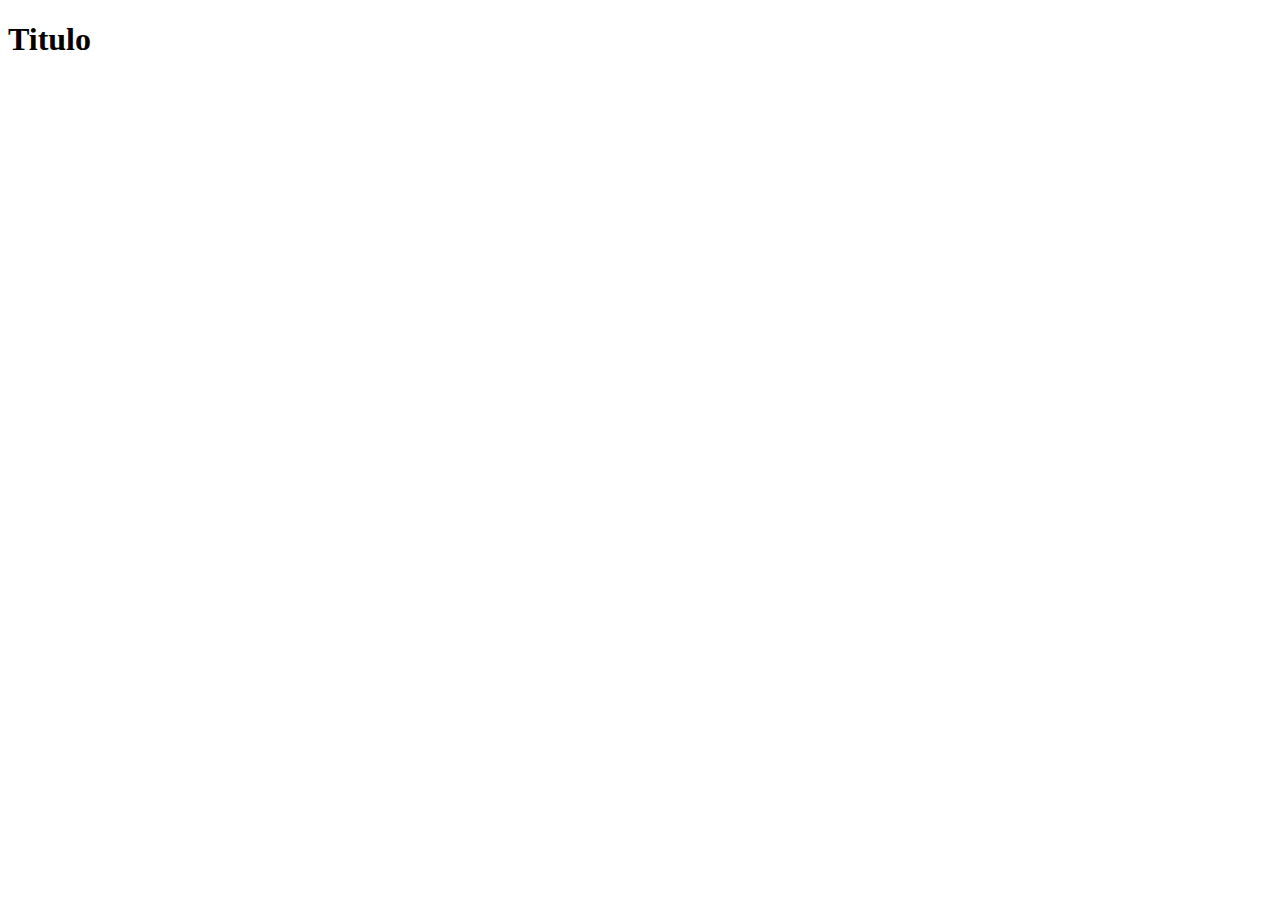
==== U02P01/index.html @ d1ba3297 "Primer update" ====
<!DOCTYPE html>
<html lang="es">
<head>
    <meta charset="UTF-8">
    <meta name="viewport" content="width=device-width, initial-scale=1.0">
    <title>practica 1</title>
</head>
<body>
    <h1>Titulo</h1>
    
</body>
</html>
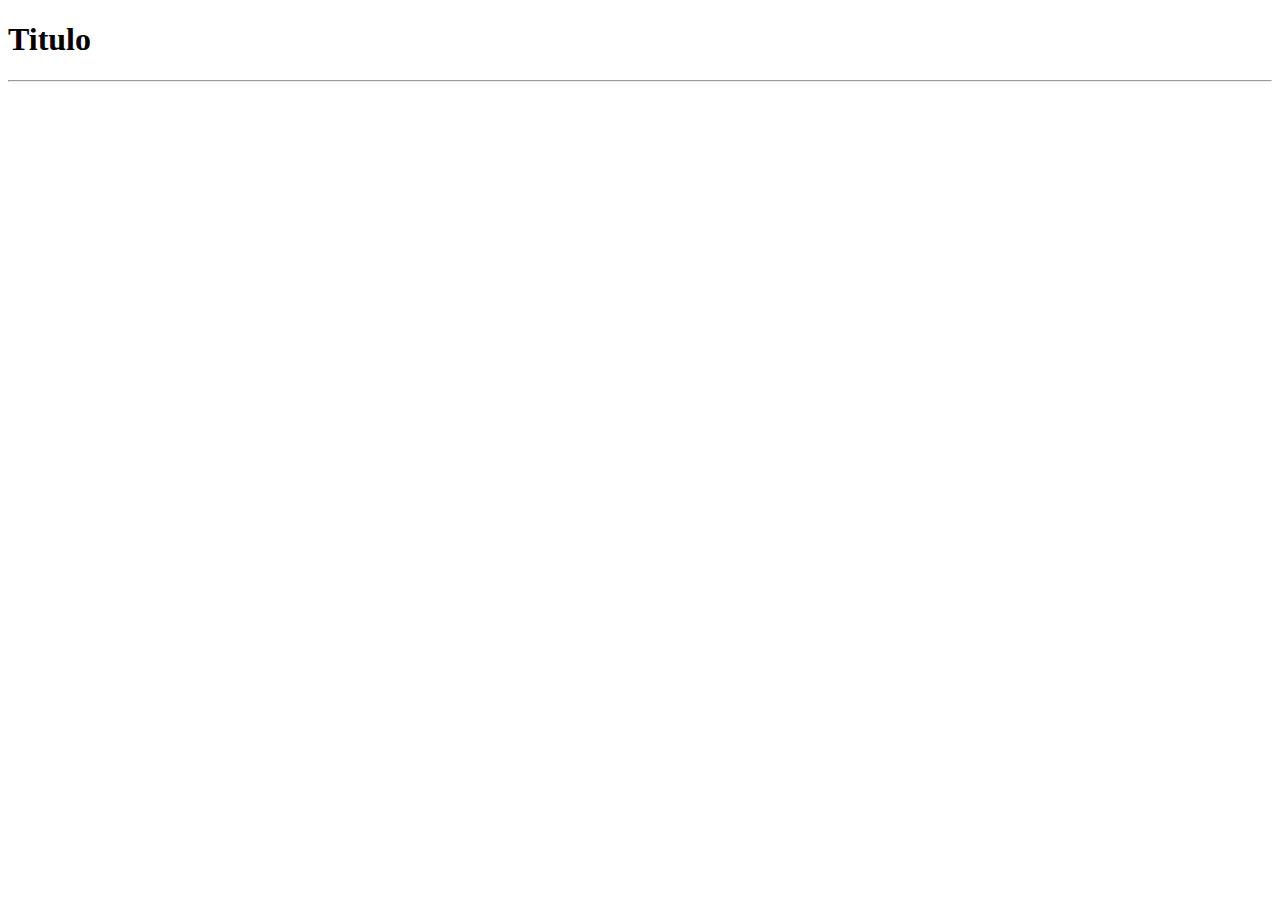
==== commit 7c6a62a3: "segundo update prueba" ====
--- a/U02P01/index.html
+++ b/U02P01/index.html
@@ -7,6 +7,7 @@
 </head>
 <body>
     <h1>Titulo</h1>
+    <hr>
     
 </body>
 </html>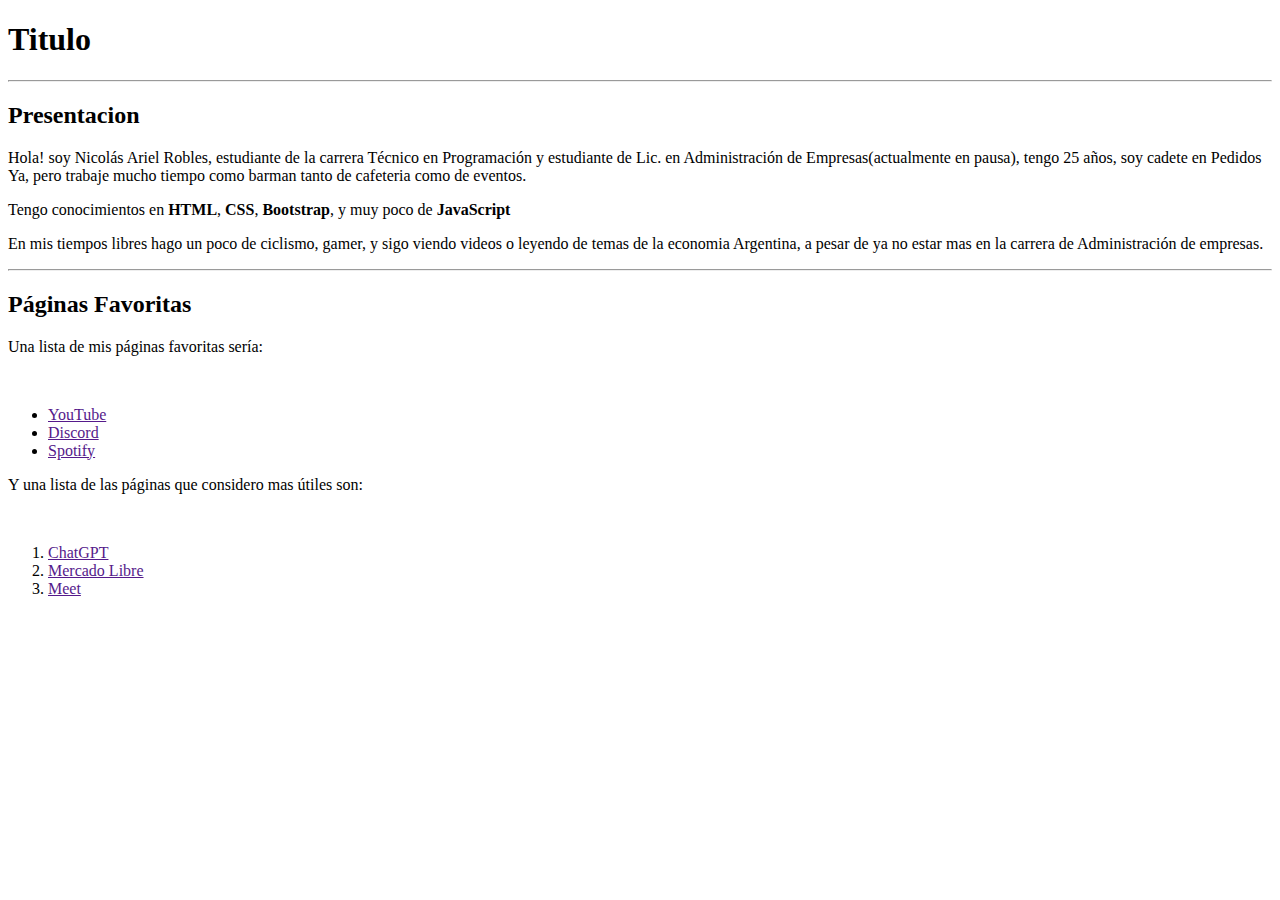
==== commit afa241ea: "tercer update" ====
--- a/U02P01/index.html
+++ b/U02P01/index.html
@@ -1,13 +1,59 @@
 <!DOCTYPE html>
 <html lang="es">
+
 <head>
     <meta charset="UTF-8">
     <meta name="viewport" content="width=device-width, initial-scale=1.0">
     <title>practica 1</title>
 </head>
+
 <body>
-    <h1>Titulo</h1>
+    <div>
+        <h1>Titulo</h1>
+    </div>
+
     <hr>
-    
+
+    <div>
+        <h2>Presentacion</h2>
+
+        <p>Hola! soy Nicolás Ariel Robles, estudiante de la carrera Técnico en Programación y estudiante de Lic. en
+            Administración de Empresas(actualmente en pausa),
+            tengo 25 años, soy cadete en Pedidos Ya, pero trabaje mucho tiempo como barman tanto de cafeteria como de
+            eventos.
+        </p>
+        <p>
+            Tengo conocimientos en <b>HTML</b>, <b>CSS</b>, <b>Bootstrap</b>, y muy poco de <b>JavaScript</b>
+        </p>
+        <p>
+            En mis tiempos libres hago un poco de ciclismo, gamer, y sigo viendo videos o leyendo de temas de la
+            economia
+            Argentina, a pesar de ya no estar mas en la carrera de Administración de empresas.
+        </p>
+    </div>
+    <hr>
+
+    <div>
+        <h2>Páginas Favoritas</h2>
+        <p>Una lista de mis páginas favoritas sería:</p><br>
+        <ul>
+            <li><a href="">YouTube</a></li>
+            <li><a href="">Discord</a></li>
+            <li><a href="">Spotify</a></li>
+        </ul>
+
+        <p>Y una lista de las páginas que considero mas útiles son:</p><br>
+        <ol>
+            <li><a href="">ChatGPT</a></li>
+            <li><a href="">Mercado Libre</a></li>
+            <li><a href="">Meet</a></li>
+        </ol>
+
+
+    </div>
+
+
+
 </body>
+
 </html>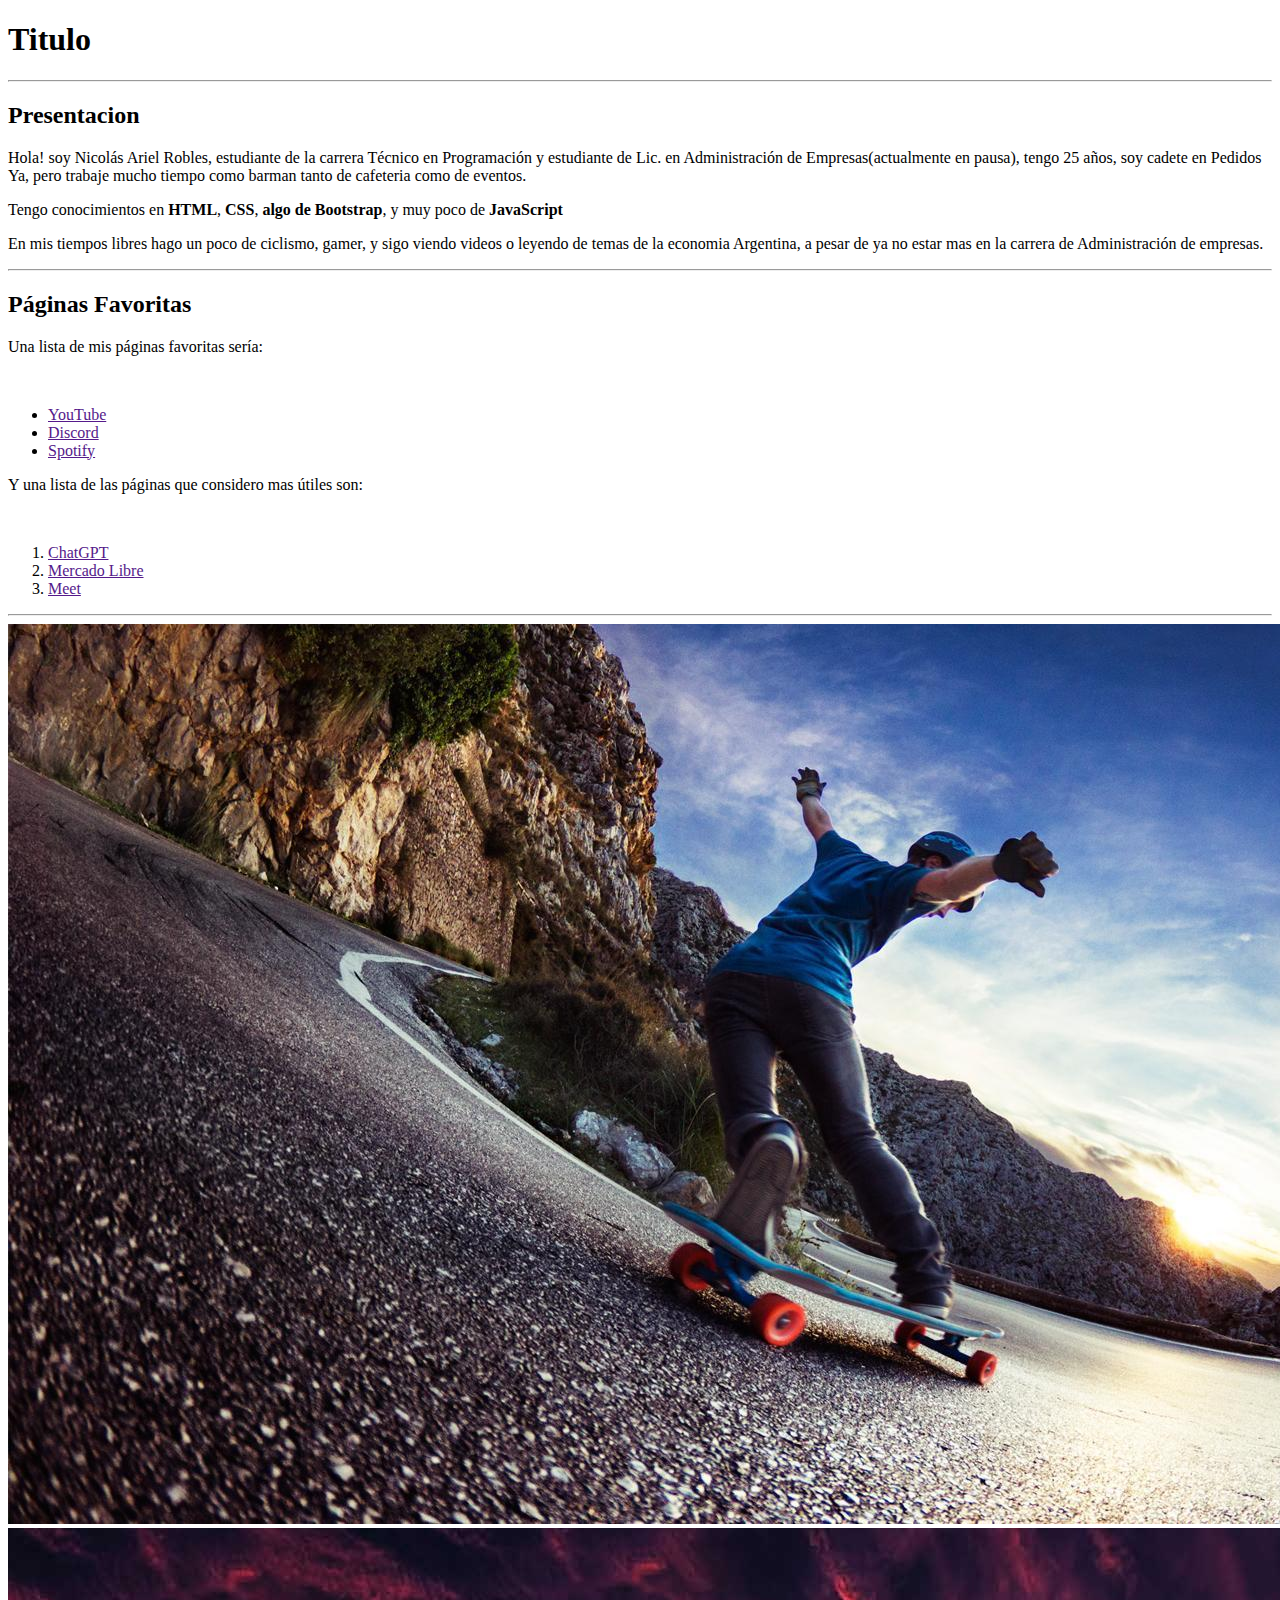
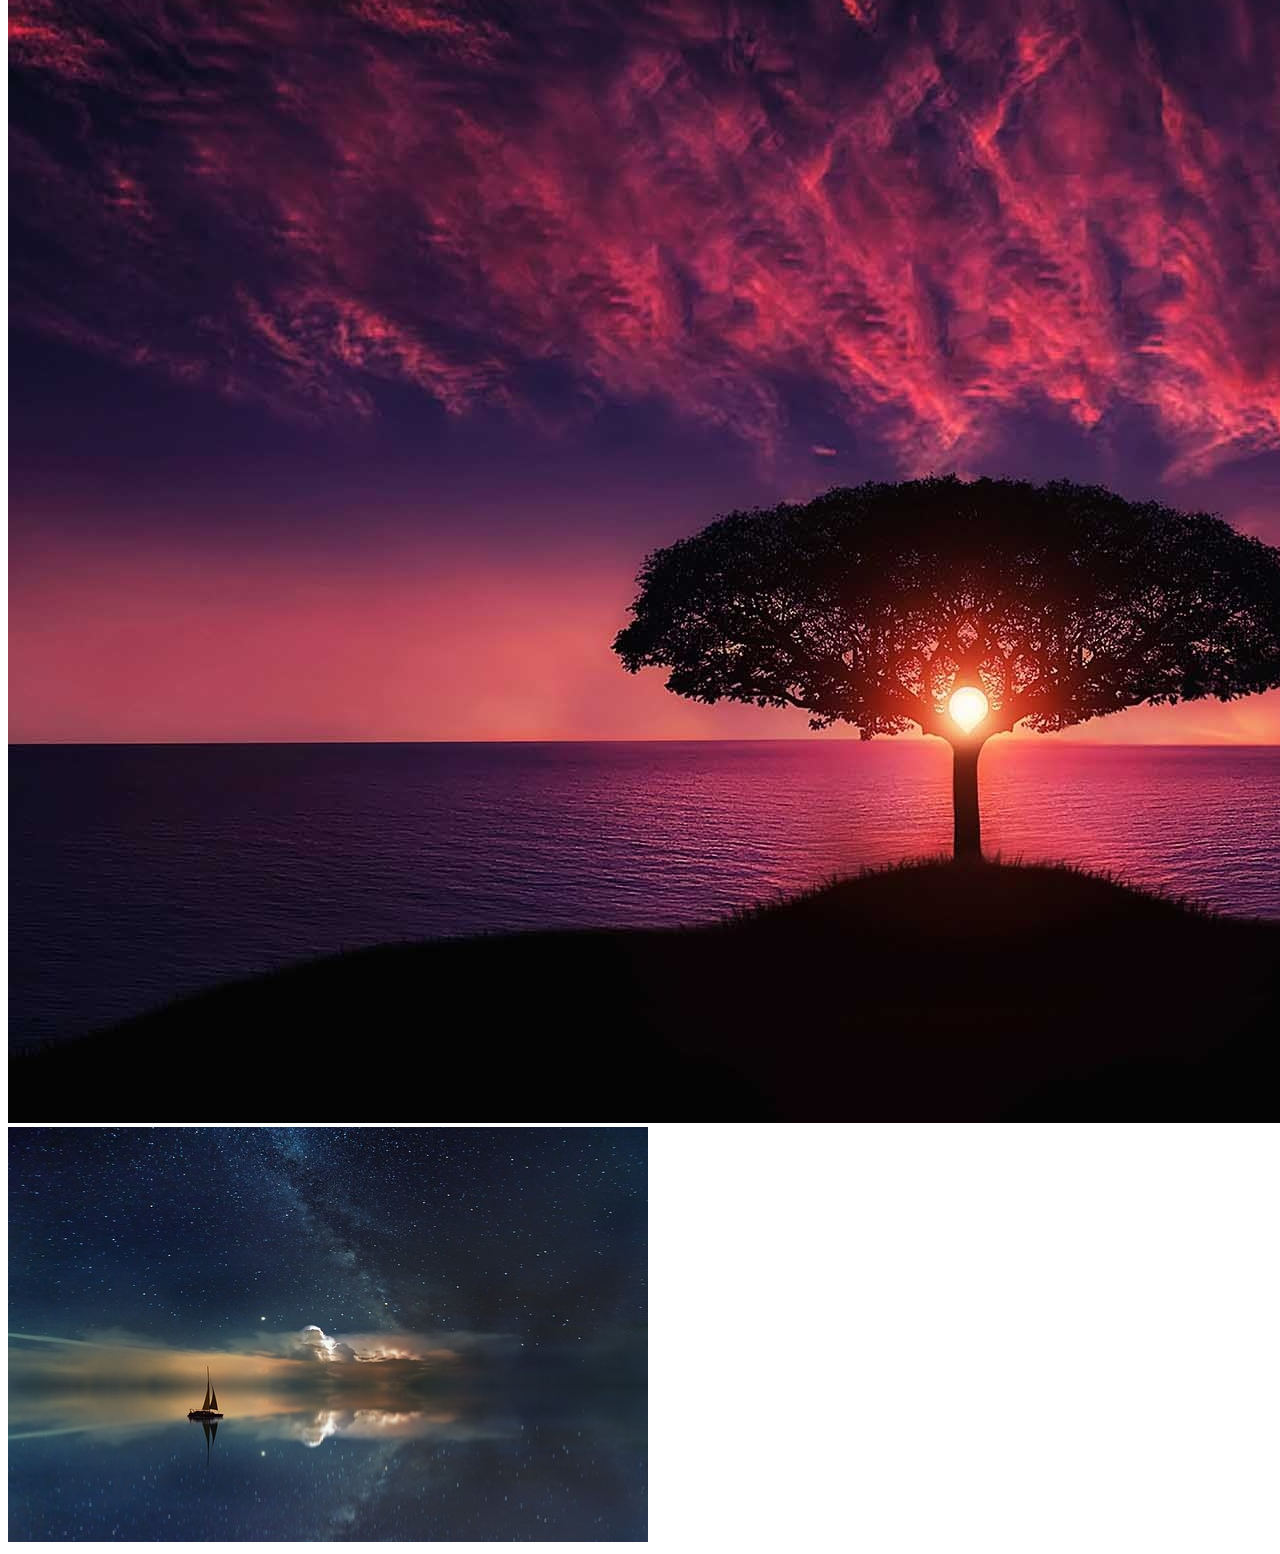
==== commit 69045727: "subo img y algunos cambios" ====
--- a/U02P01/index.html
+++ b/U02P01/index.html
@@ -23,7 +23,7 @@
             eventos.
         </p>
         <p>
-            Tengo conocimientos en <b>HTML</b>, <b>CSS</b>, <b>Bootstrap</b>, y muy poco de <b>JavaScript</b>
+            Tengo conocimientos en <b>HTML</b>, <b>CSS</b>, <b>algo de Bootstrap</b>, y muy poco de <b>JavaScript</b>
         </p>
         <p>
             En mis tiempos libres hago un poco de ciclismo, gamer, y sigo viendo videos o leyendo de temas de la
@@ -51,6 +51,13 @@
 
 
     </div>
+    <hr>
+
+    <div>
+        <img src="img/2099486.jpg" alt="">
+        <img src="img/pexels-pixabay-36717.jpg" alt="">
+        <img src="img/ocean-3605547_640.jpg" alt="">
+    </div>
 
 
 
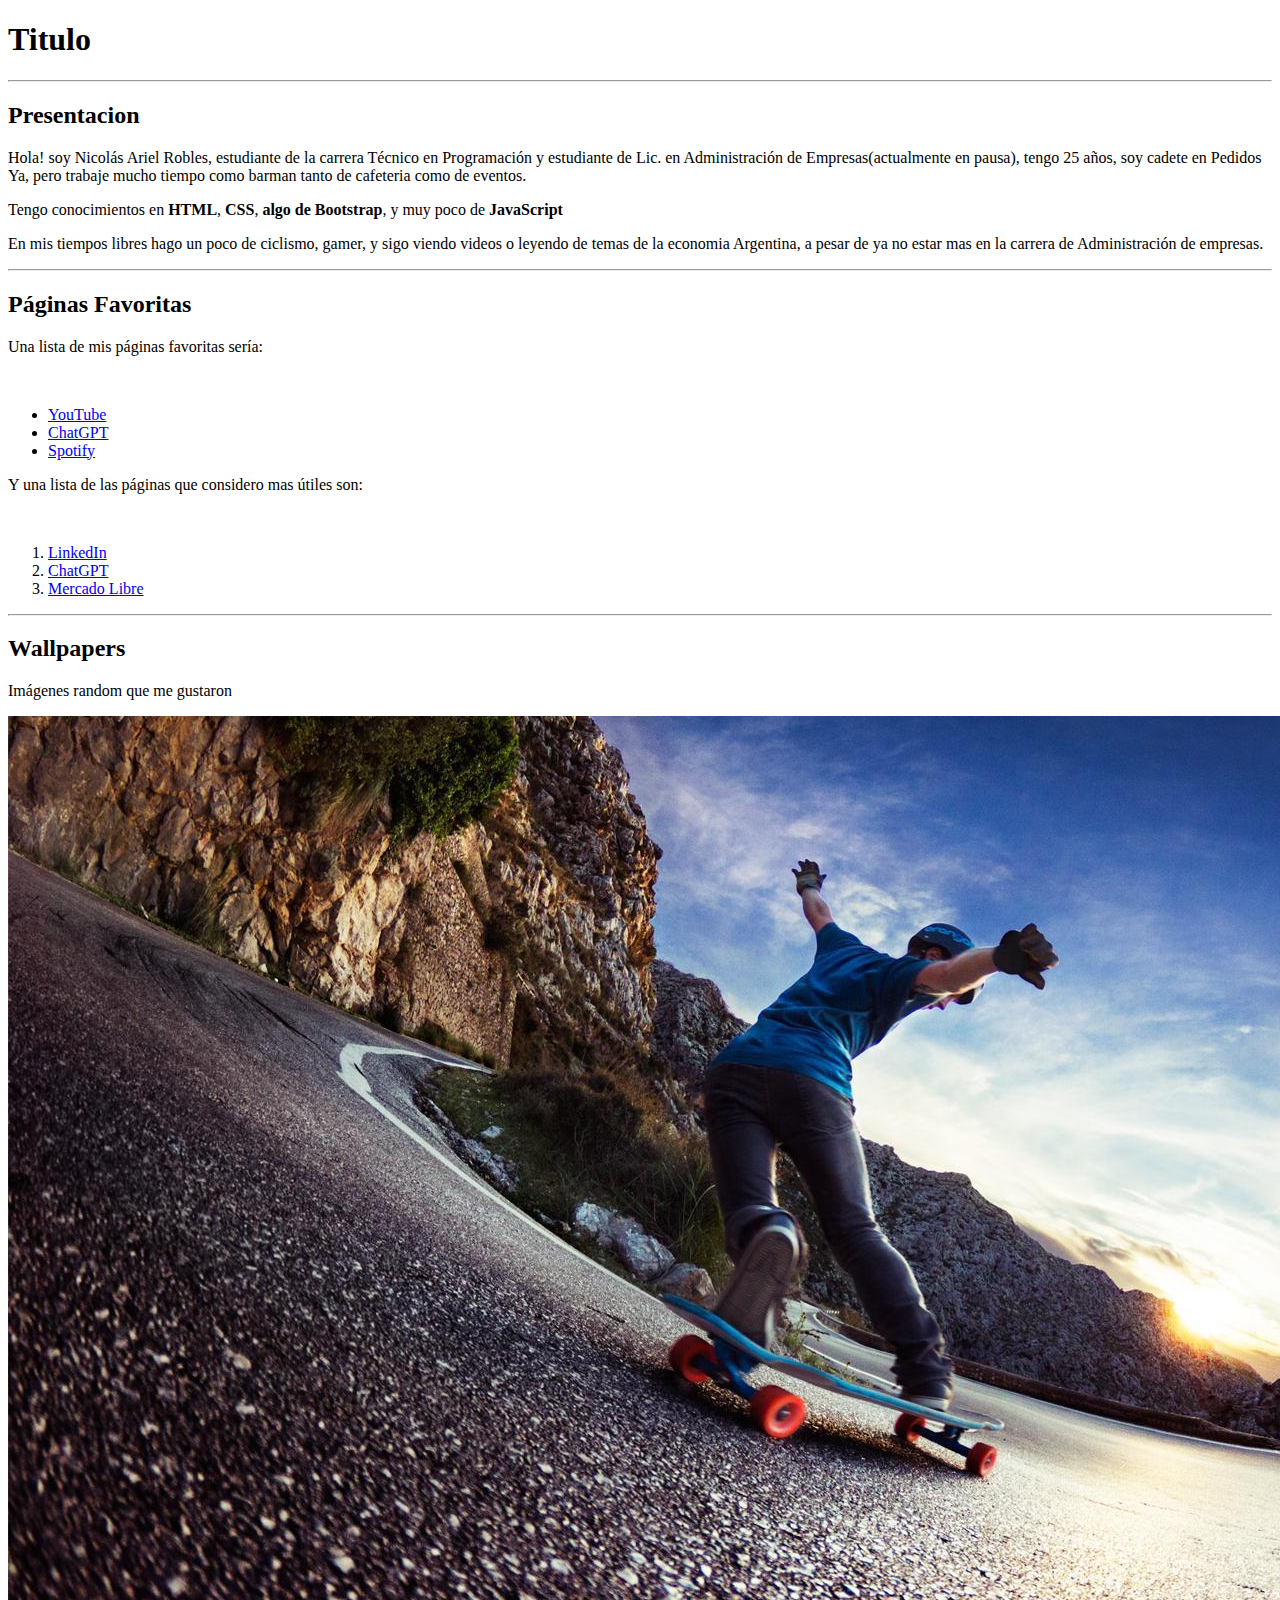
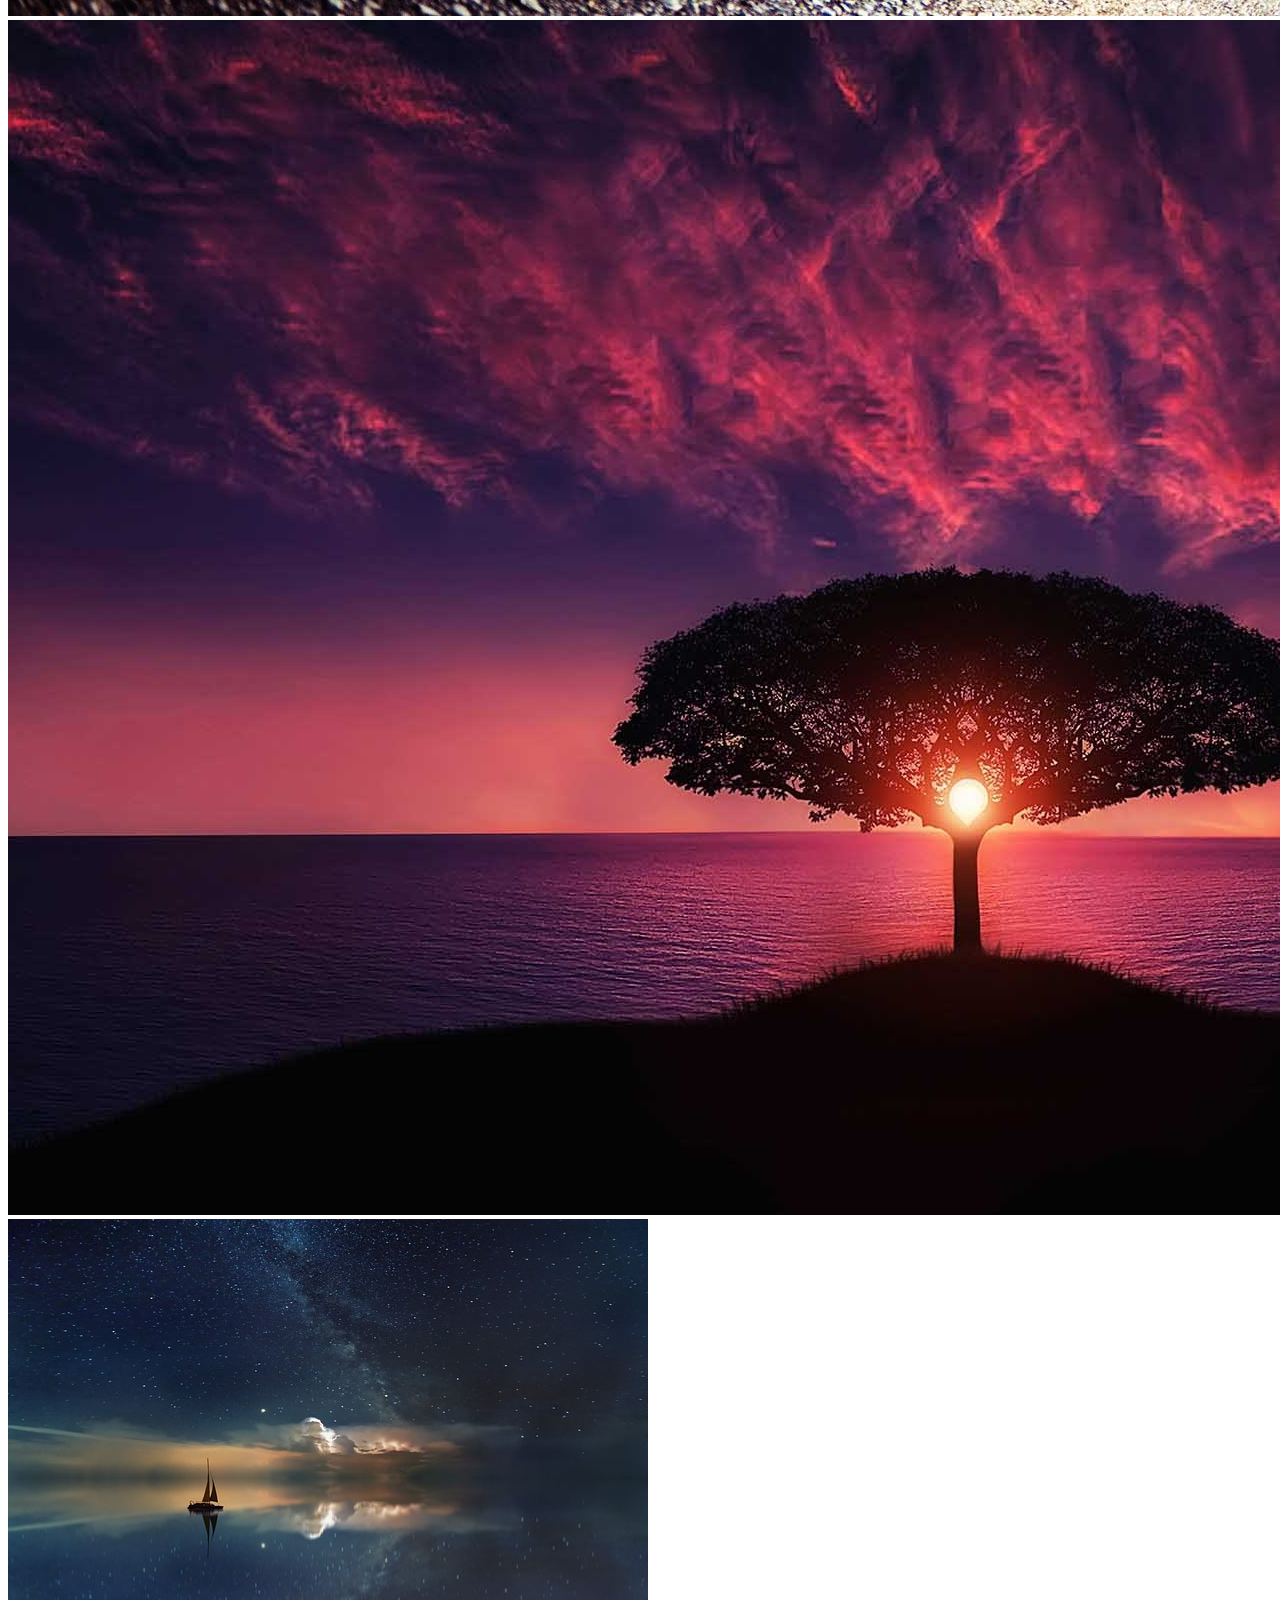
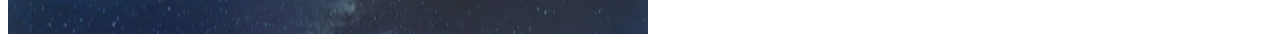
==== commit 14ee8d26: "update" ====
--- a/U02P01/index.html
+++ b/U02P01/index.html
@@ -37,16 +37,16 @@
         <h2>Páginas Favoritas</h2>
         <p>Una lista de mis páginas favoritas sería:</p><br>
         <ul>
-            <li><a href="">YouTube</a></li>
-            <li><a href="">Discord</a></li>
-            <li><a href="">Spotify</a></li>
+            <li><a href="https://www.youtube.com/">YouTube</a></li>
+            <li><a href="https://chat.openai.com/">ChatGPT</a></li>
+            <li><a href="https://open.spotify.com/intl-es">Spotify</a></li>
         </ul>
 
         <p>Y una lista de las páginas que considero mas útiles son:</p><br>
         <ol>
-            <li><a href="">ChatGPT</a></li>
-            <li><a href="">Mercado Libre</a></li>
-            <li><a href="">Meet</a></li>
+            <li><a href="https://www.linkedin.com/in/nicolas-robles-programador/" target="_blank">LinkedIn</a></li>
+            <li><a href="https://chat.openai.com/" target="_blank">ChatGPT</a></li>
+            <li><a href="https://www.mercadolibre.com.ar/" target="_blank">Mercado Libre</a></li>
         </ol>
 
 
@@ -54,9 +54,13 @@
     <hr>
 
     <div>
-        <img src="img/2099486.jpg" alt="">
-        <img src="img/pexels-pixabay-36717.jpg" alt="">
-        <img src="img/ocean-3605547_640.jpg" alt="">
+        <h2>Wallpapers</h2>
+        <p>Imágenes random que me gustaron</p>
+        <div>
+            <img src="img/2099486.jpg" alt="">
+            <img src="img/pexels-pixabay-36717.jpg" alt="">
+            <img src="img/ocean-3605547_640.jpg" alt="">
+        </div>
     </div>
 
 
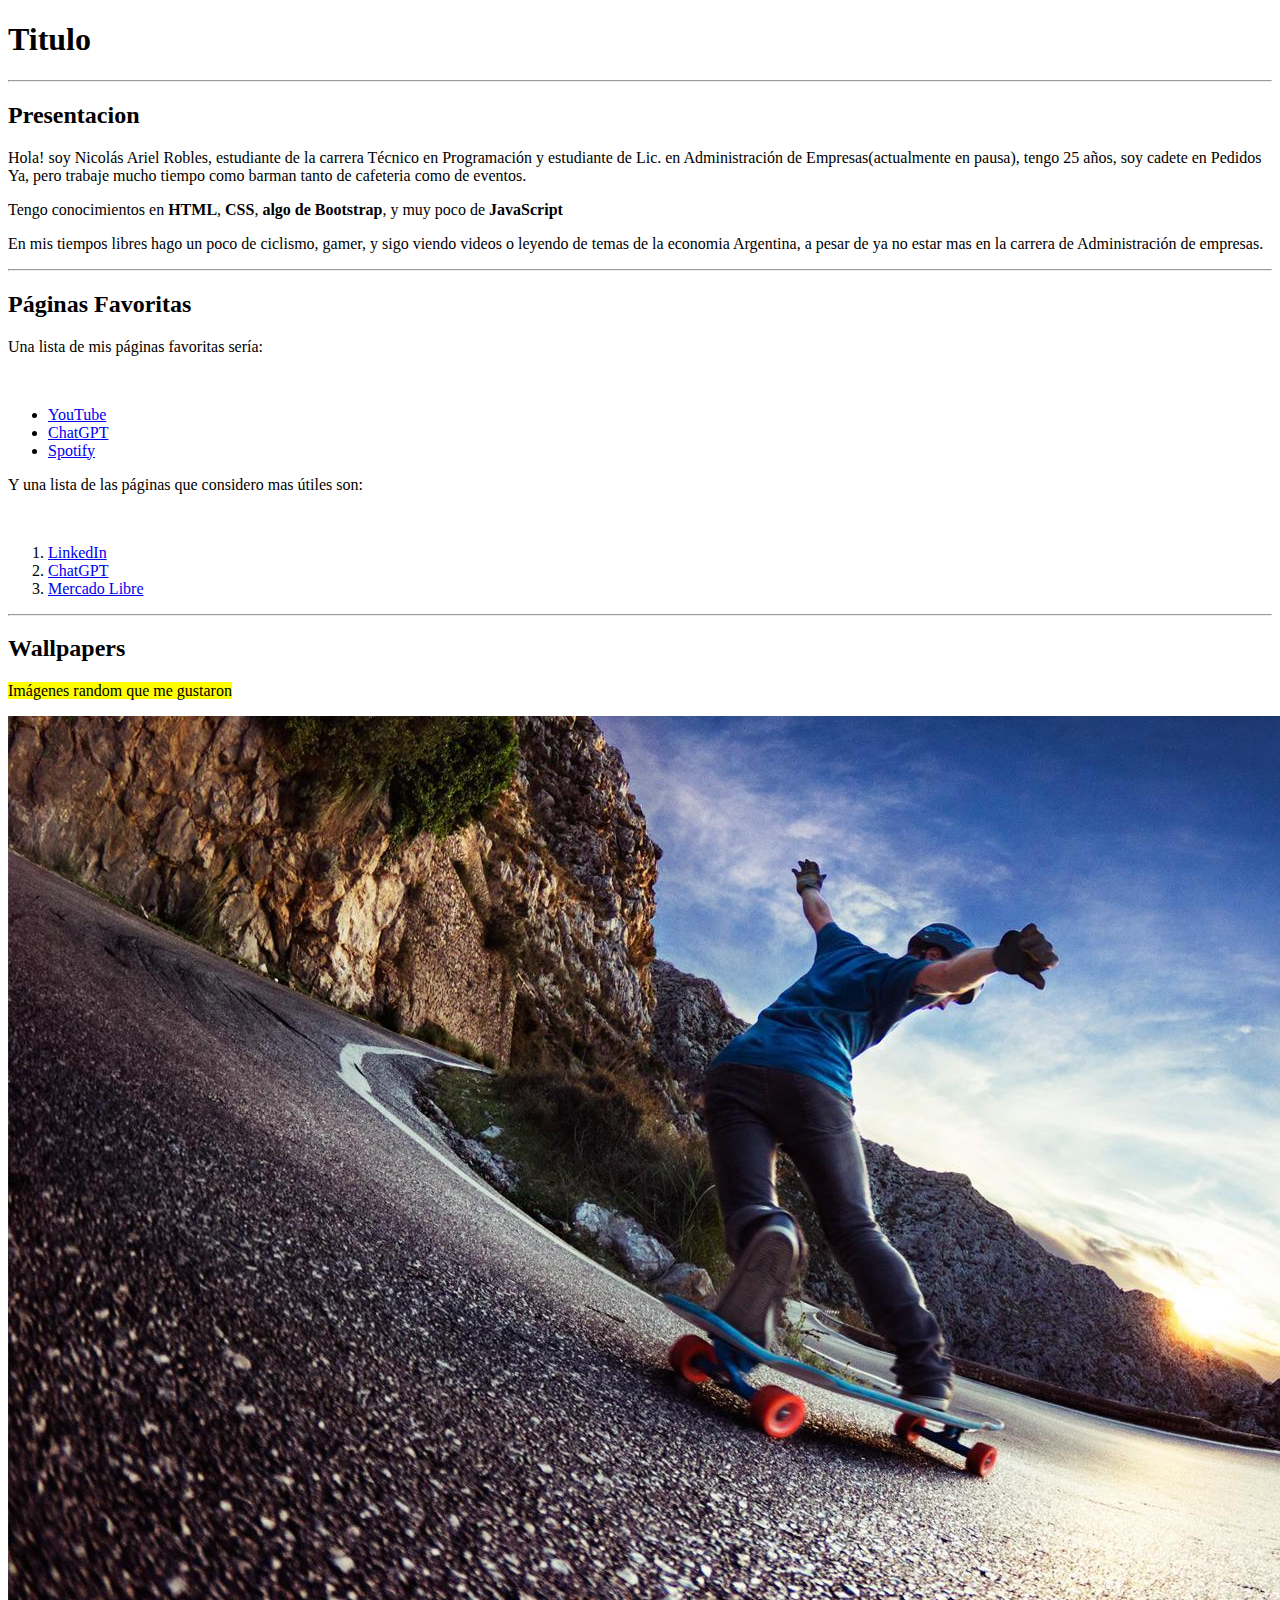
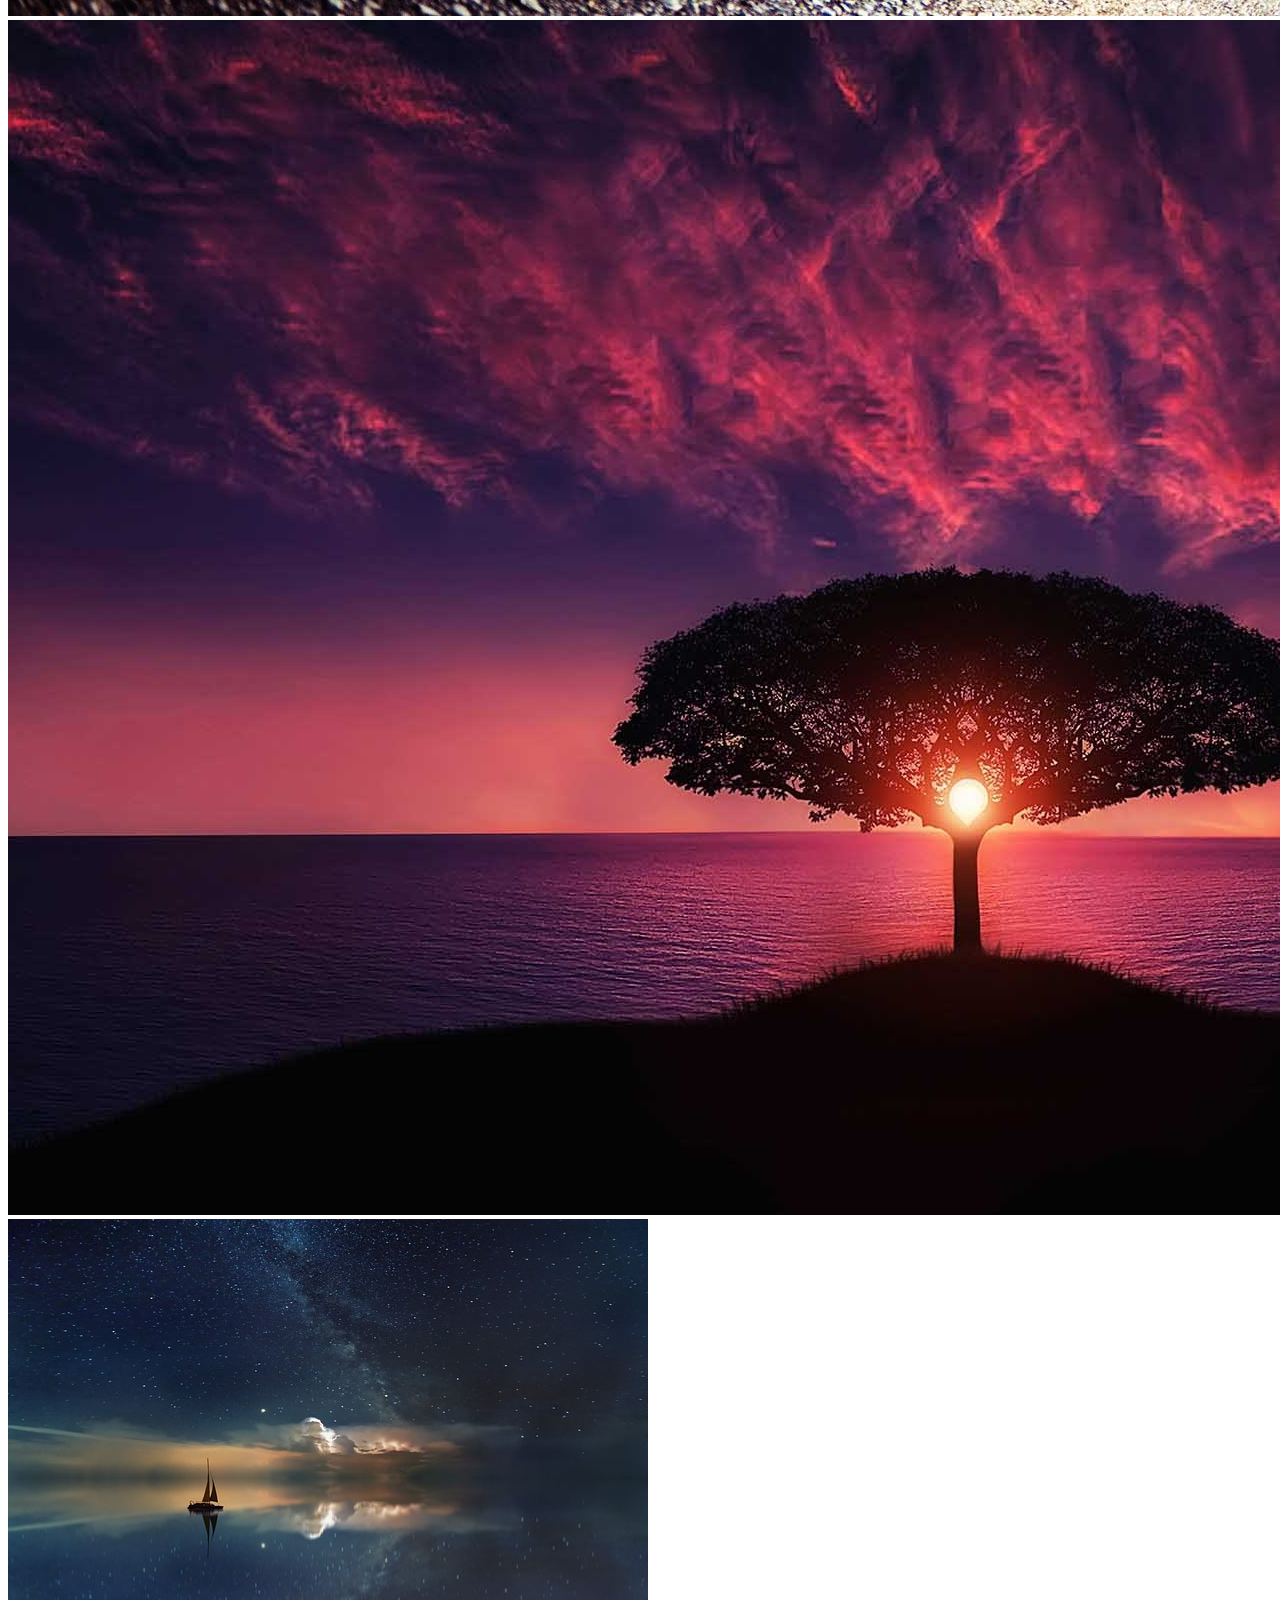
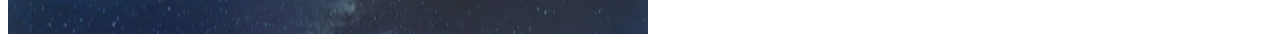
==== commit 9afa1b92: "actualizacion final" ====
--- a/U02P01/index.html
+++ b/U02P01/index.html
@@ -55,11 +55,11 @@
 
     <div>
         <h2>Wallpapers</h2>
-        <p>Imágenes random que me gustaron</p>
+        <p><mark>Imágenes random que me gustaron</p>
         <div>
-            <img src="img/2099486.jpg" alt="">
-            <img src="img/pexels-pixabay-36717.jpg" alt="">
-            <img src="img/ocean-3605547_640.jpg" alt="">
+            <img src="img/2099486.jpg" alt="downhill longboard wallpaper">
+            <img src="img/pexels-pixabay-36717.jpg" alt="atardecer rosa con arbol y mar">
+            <img src="img/ocean-3605547_640.jpg" alt="oceano con bote de noche con estrellas">
         </div>
     </div>
 
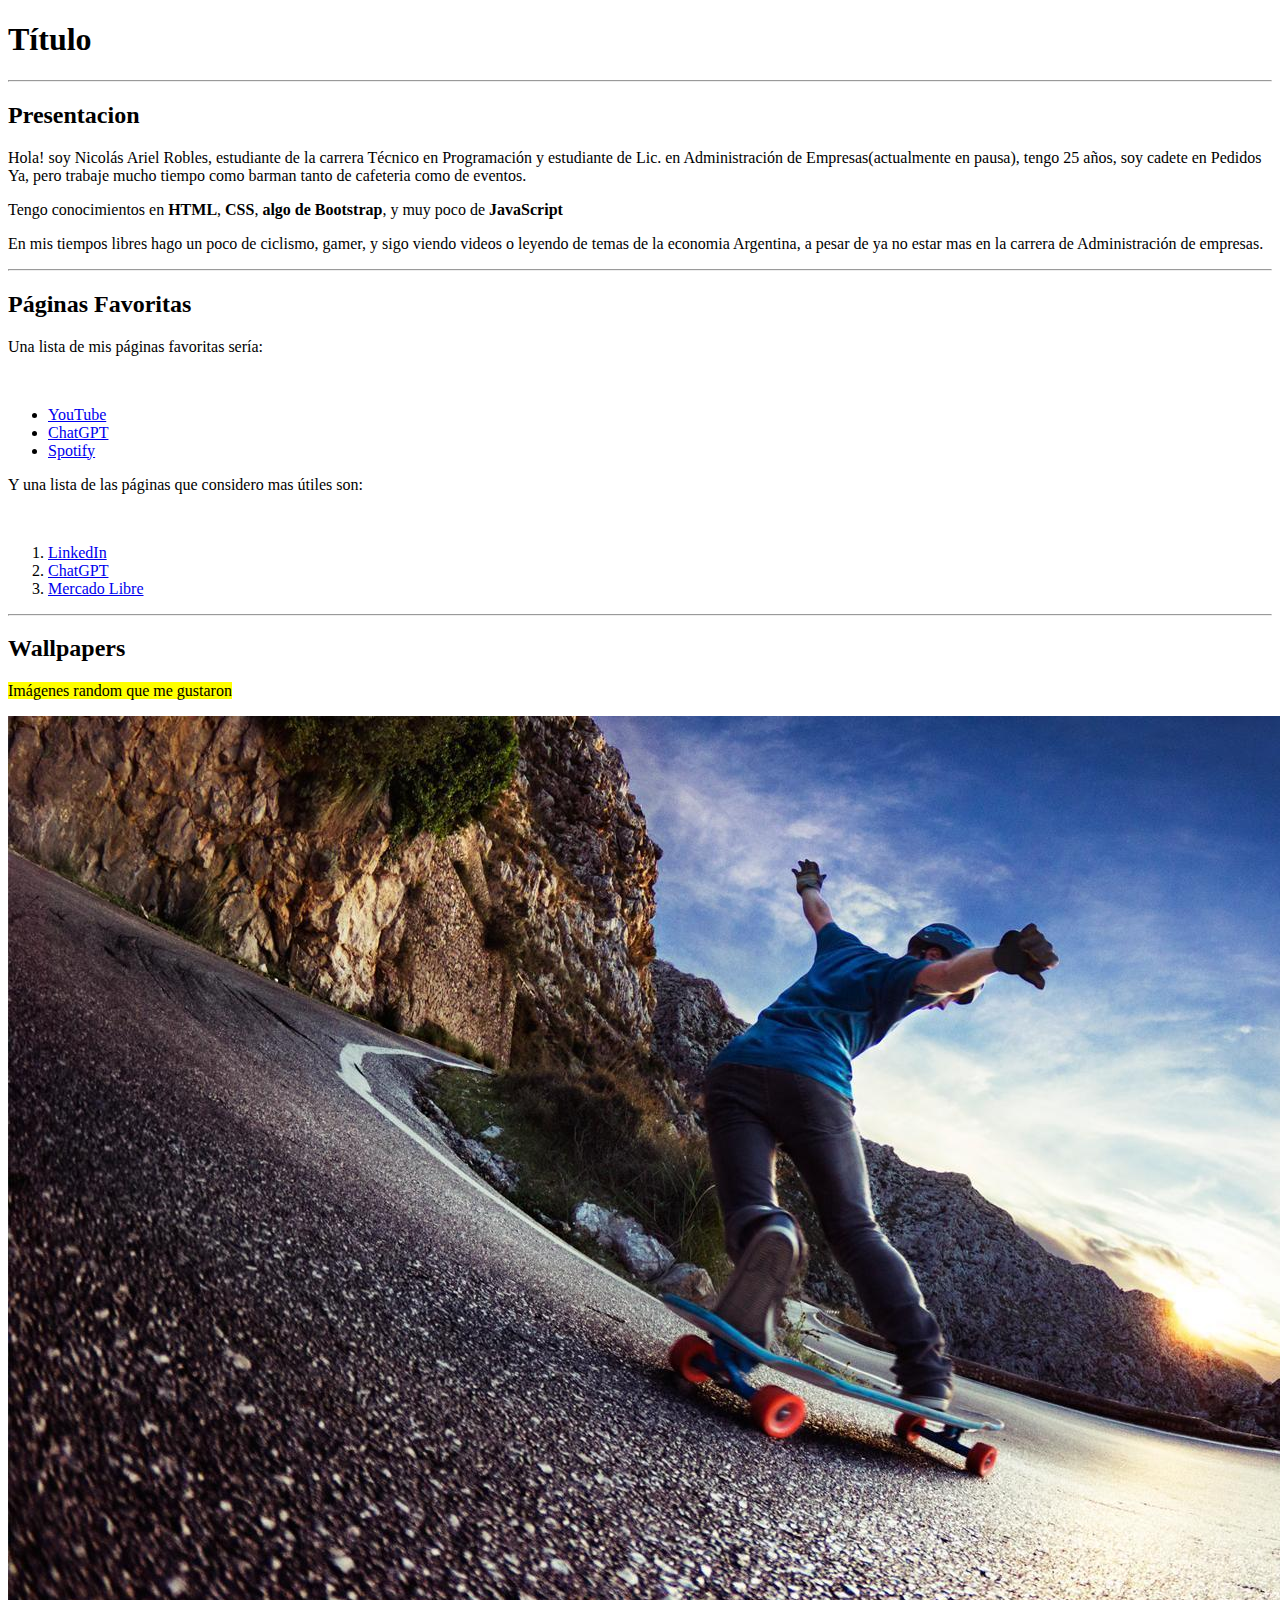
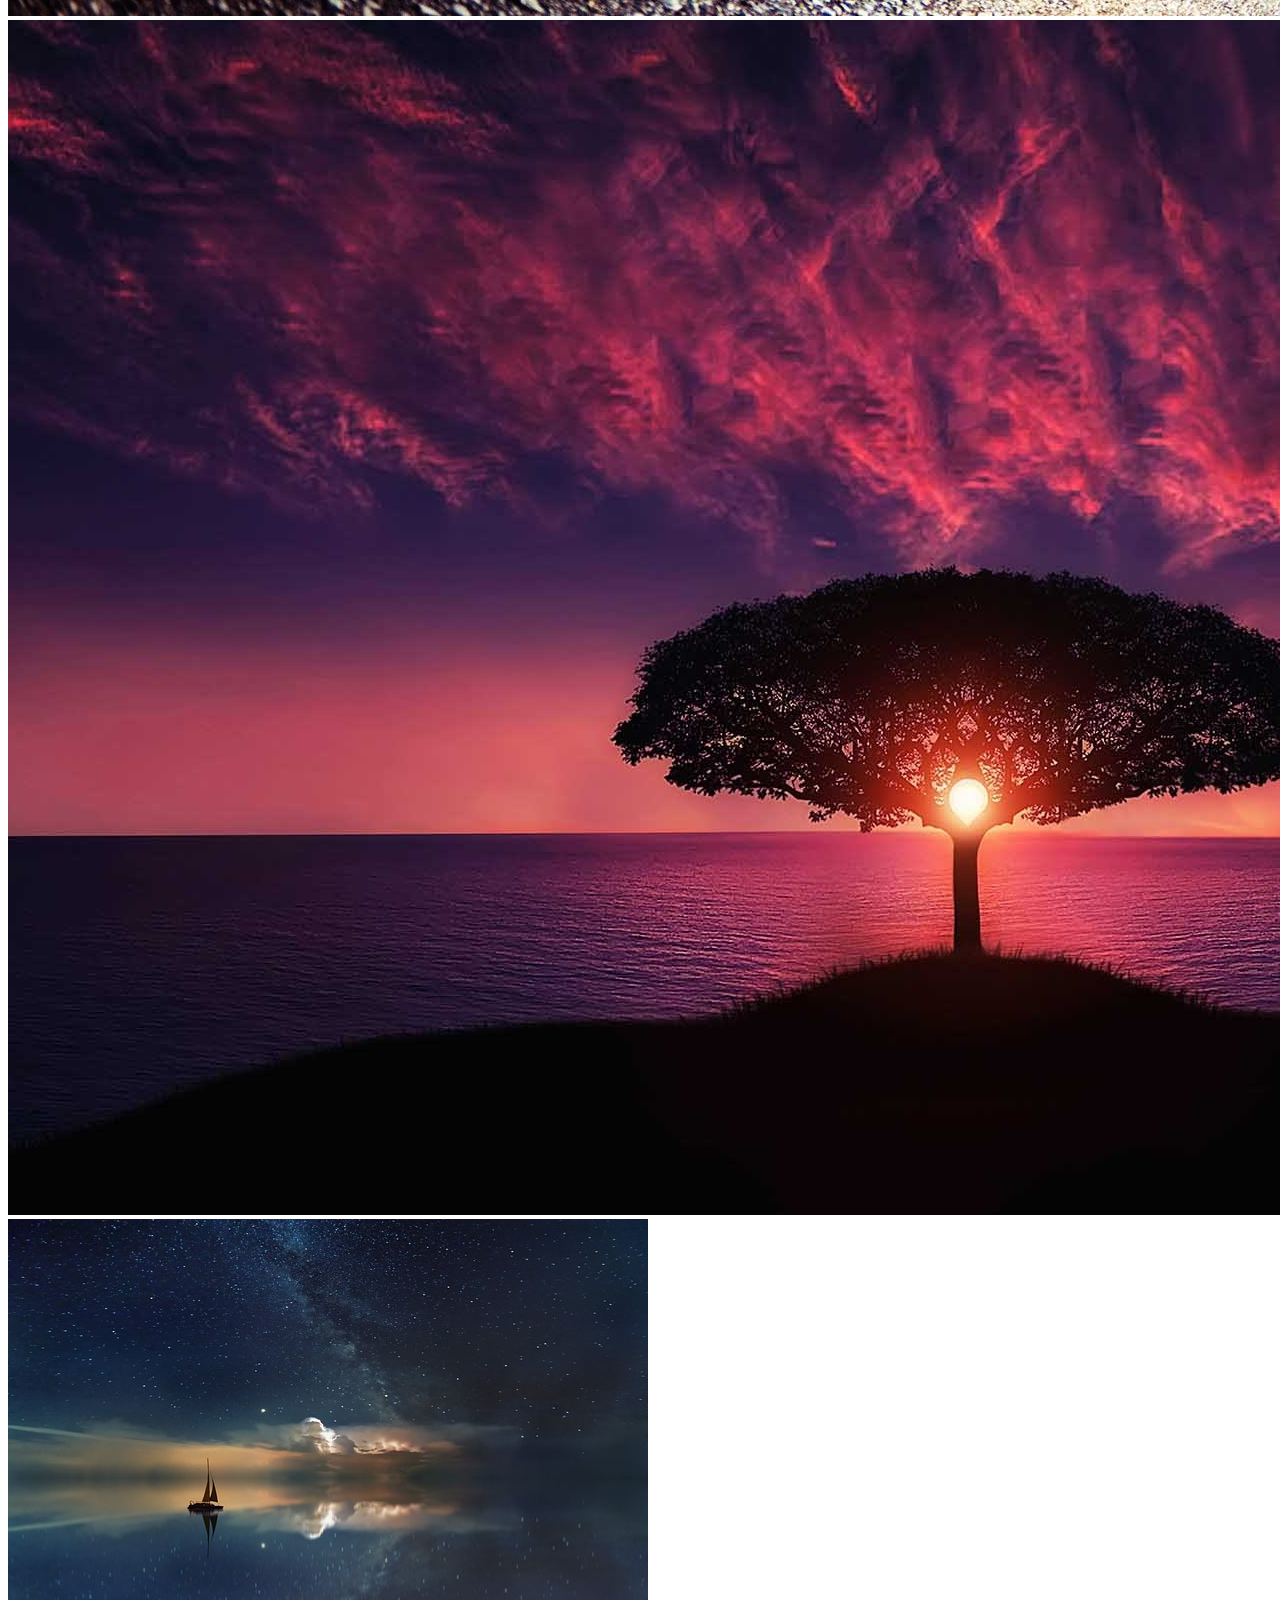
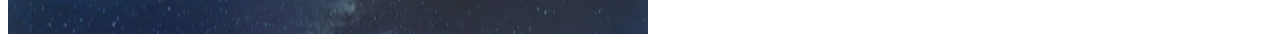
==== commit 003aeaf5: "correccion" ====
--- a/U02P01/index.html
+++ b/U02P01/index.html
@@ -9,11 +9,11 @@
 
 <body>
     <div>
-        <h1>Titulo</h1>
+        <h1>Título</h1>
     </div>
 
     <hr>
-
+    <!-- PRESENTACION -->
     <div>
         <h2>Presentacion</h2>
 
@@ -33,6 +33,7 @@
     </div>
     <hr>
 
+    <!-- LISTA DE PAGINAS -->
     <div>
         <h2>Páginas Favoritas</h2>
         <p>Una lista de mis páginas favoritas sería:</p><br>
@@ -53,6 +54,7 @@
     </div>
     <hr>
 
+    <!-- WALLPAPERS -->
     <div>
         <h2>Wallpapers</h2>
         <p><mark>Imágenes random que me gustaron</p>
